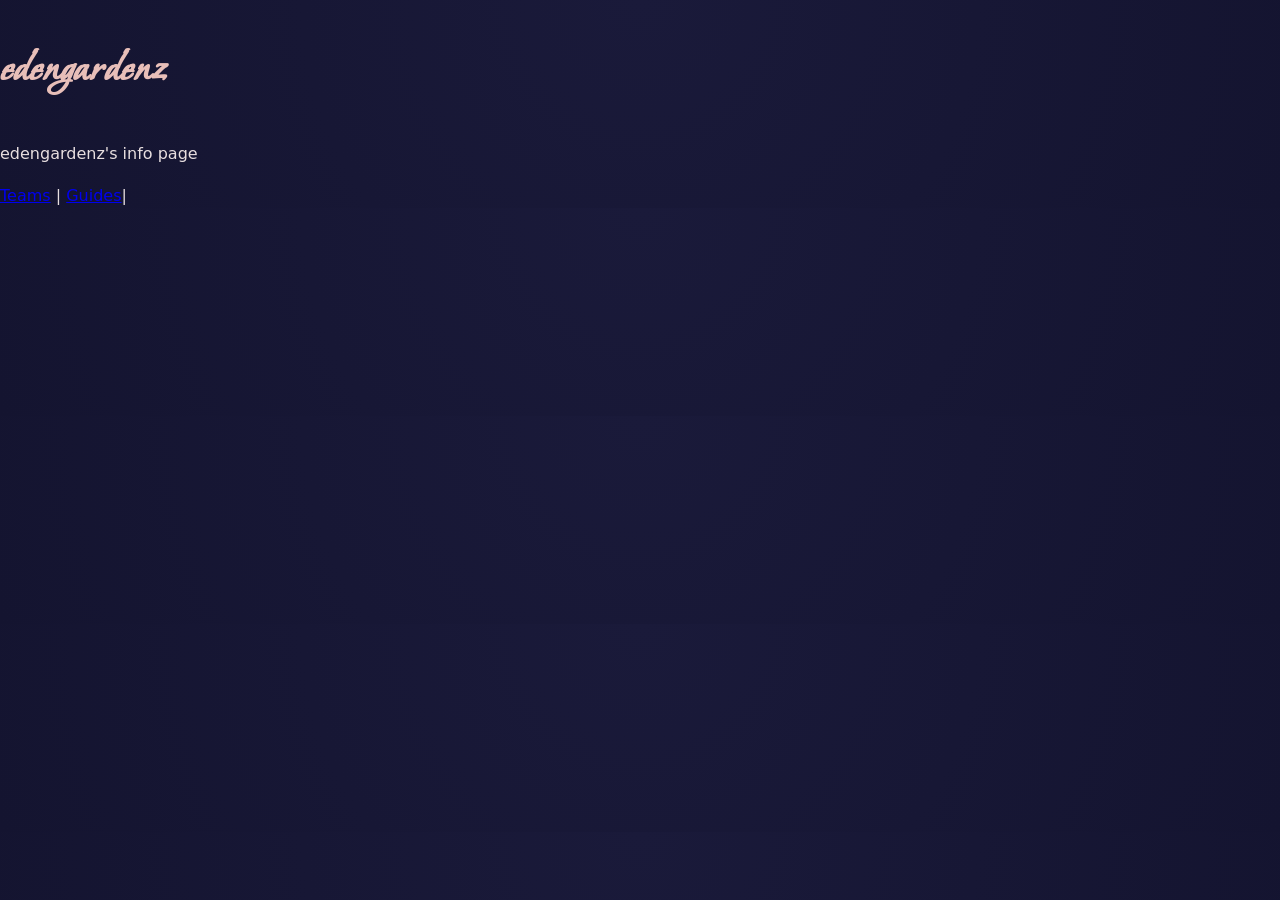
==== index.html @ 7f6c15e5 "Changed up team render, all items locally stored" ====
<!DOCTYPE html>
<html>
<head>
  <title>edengardenz</title>
  <link href="https://fonts.googleapis.com/css2?family=Bonheur+Royale&display=swap" rel="stylesheet">
  <link rel="stylesheet" href="style.css">
</head>
<body>

<h1 class="logo">edengardenz</h1>
<p>edengardenz's info page</p>

<a href="teams.html">Teams</a> |
<a href="guides.html">Guides</a>|
<a href="about.html"About</a></a>

</body>
</html>
---- style.css ----
:root {
  --bg: #141430;          /* OBS background */
  --panel: rgba(255, 255, 255, 0.06);
  --panel-border: rgba(232, 191, 185, 0.25);

  --text: #e8dfe0;
  --muted: rgba(232, 191, 185, 0.7);

  --accent: #e8bfb9;      /* your name color */
  --accent2: #7c5cff;
}

body {
  margin: 0;
  font-family: Inter, system-ui, sans-serif;
  background: radial-gradient(circle at top, #1a1a3a, var(--bg));
  color: var(--text);
  line-height: 1.6;
}

.logo {
  font-family: "Bonheur Royale", cursive;
  font-size: 48px;
  color: var(--accent);
  letter-spacing: 1px;
}

.card {
  background: rgba(255,255,255,0.05);
  border: 1px solid rgba(232,191,185,0.2);
  border-radius: 12px;
  padding: 16px;
  margin-bottom: 20px;
}

.team-grid {
  display: grid;
  grid-template-columns: repeat(auto-fit, minmax(120px, 1fr));
  gap: 12px;
}

.mon-card {
  text-align: center;
  padding: 8px;
}

.mon-card img {
  width: 64px;
  height: 64px;
}

.item-wrap {
  margin-top: 6px;
  font-size: 12px;
}

.item-icon {
  width: 20px;
  height: 20px;
}

.role {
  font-size: 12px;
  opacity: 0.9;
  letter-spacing: 0.3px;
}

/* =========================
   ROLE COLORS
========================= */

.role-setter {
    color: #63e6be;
}

.role-setup {
    color: #ff922b;
}

.role-sweeper {
  color: #ff6b6b;
}

.role-support {
  color: #4dabf7;
}

.role-pivot {
  color: #ffd43b;
}

.role-control {
  color: #b197fc;
}

.role-utility {
  color: #63e6be;
}

.role-wincon {
  color: #ffa8a8;
}

.role-cleanup {
    color: #ffa94d;
}

.role-phys-wall {
  color: #74c0fc;
}

.role-special-wall {
  color: #b197fc;
}

.role-unknown {
  color: rgba(255, 255, 255, 0.6);
}
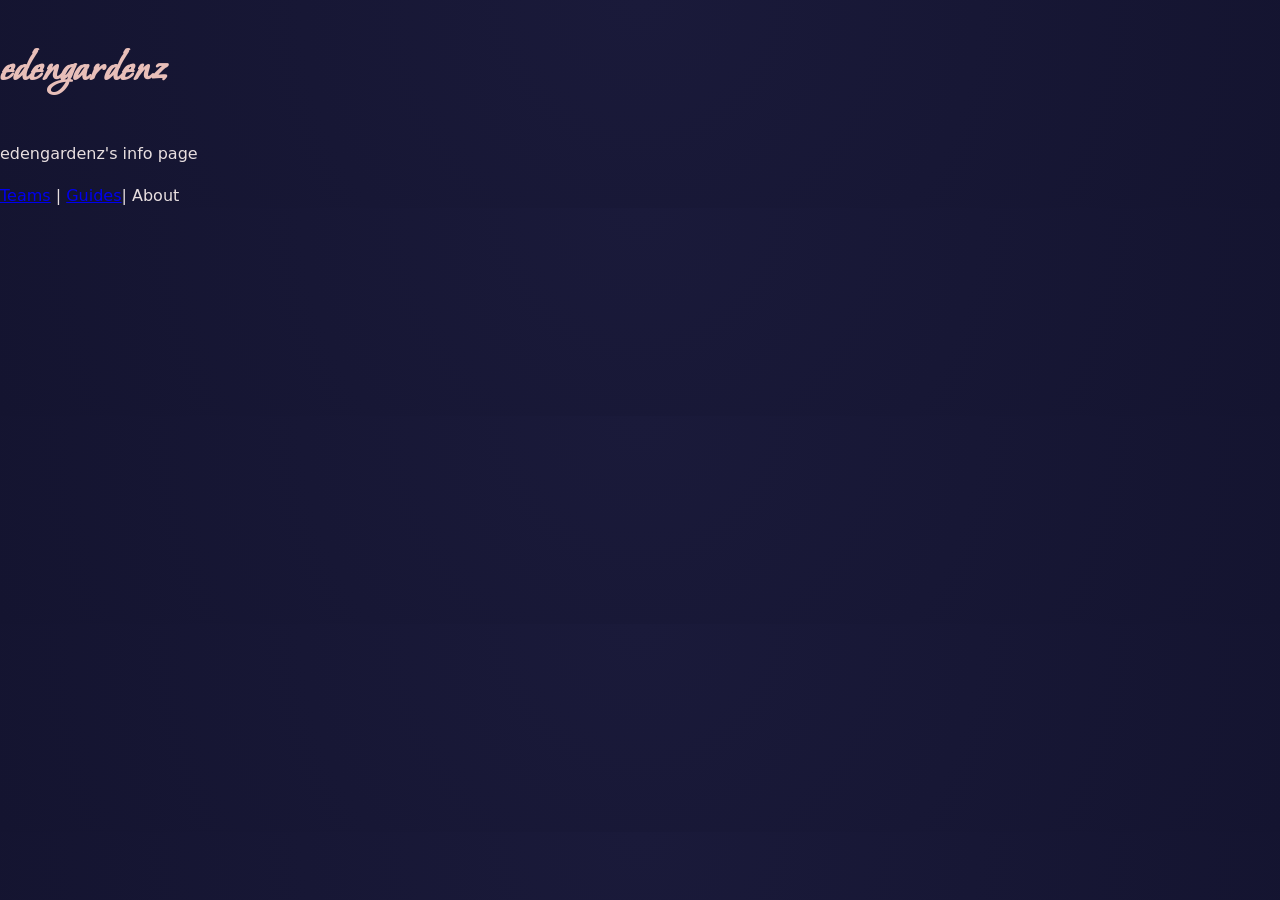
==== commit 9ce7d848: "Adding debug code for new renderer" ====
--- a/index.html
+++ b/index.html
@@ -12,7 +12,7 @@
 
 <a href="teams.html">Teams</a> |
 <a href="guides.html">Guides</a>|
-<a href="about.html"About</a></a>
+<a href="about.html"></a>About</a>
 
 </body>
 </html>
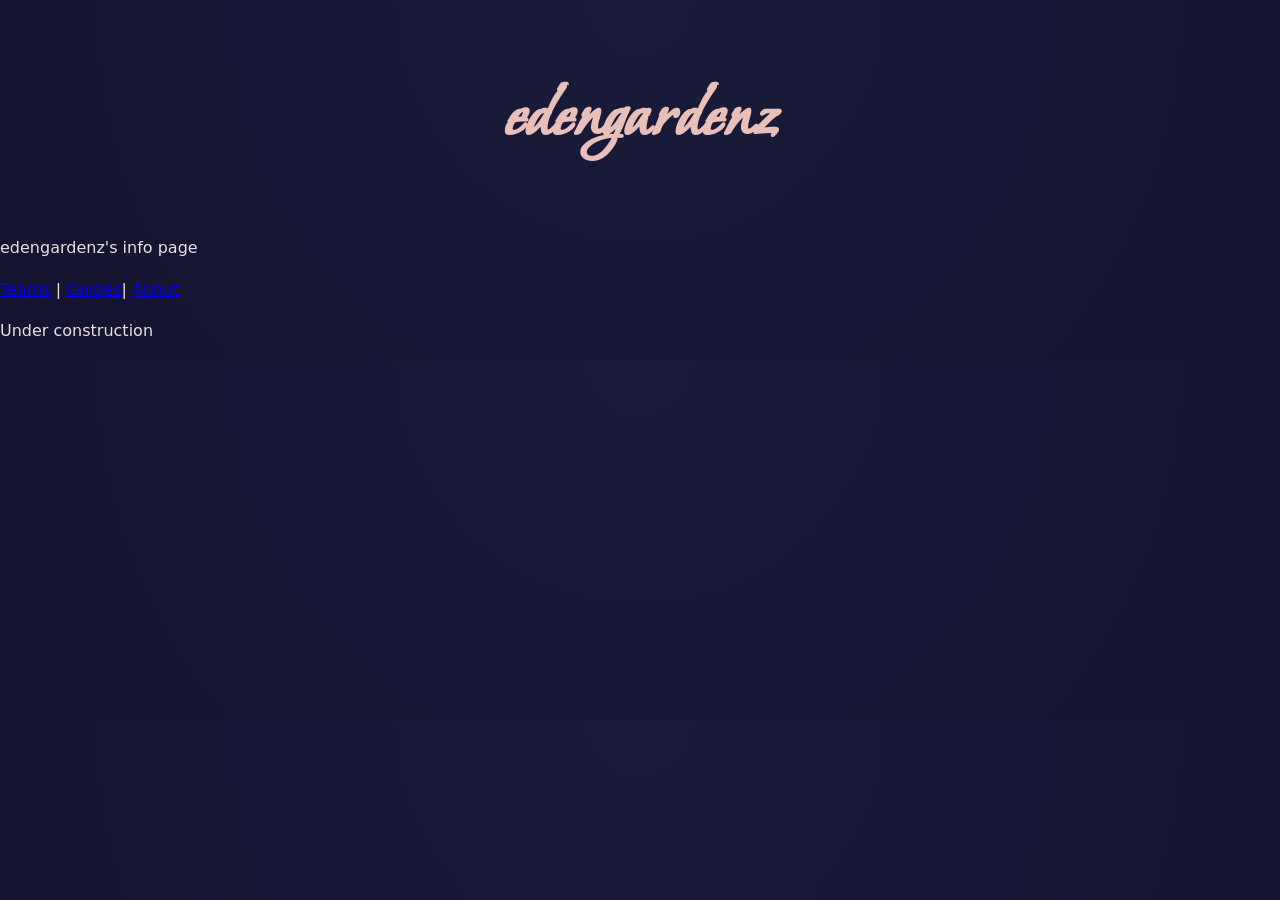
==== commit 8e0439b8: "adding framework to help along production of other pages" ====
--- a/index.html
+++ b/index.html
@@ -12,7 +12,11 @@
 
 <a href="teams.html">Teams</a> |
 <a href="guides.html">Guides</a>|
-<a href="about.html"></a>About</a>
+<a href="about.html">About</a>
+
+<p>Under construction</p>
+
+
 
 </body>
 </html>
--- a/style.css
+++ b/style.css
@@ -20,9 +20,21 @@
 
 .logo {
   font-family: "Bonheur Royale", cursive;
-  font-size: 48px;
+  font-size: 80px;
   color: var(--accent);
   letter-spacing: 1px;
+  text-align: center;
+}
+
+.team-section {
+  margin-bottom: 40px;
+}
+
+.team-name {
+  font-family: "DM Serif Display";
+  font-size: 32px;
+  color: var(--accent);
+  margin: 0 0 12px 4px;
 }
 
 .card {
@@ -34,19 +46,47 @@
 }
 
 .team-grid {
-  display: grid;
-  grid-template-columns: repeat(auto-fit, minmax(120px, 1fr));
+  display: flex;
+  flex-direction: row;
   gap: 12px;
+  flex-wrap: nowrap;
+  justify-content: flex-start;
+  align-items: stretch;
+  overflow-x: auto;
 }
 
 .mon-card {
+  display: flex;
+  flex-direction: column;
+  align-items: center;
   text-align: center;
-  padding: 8px;
+  padding: 12px 10px;
+  min-width: 180px;
+  flex: 1;
+  background: rgba(255, 255, 255, 0.05);
+  border: 1px solid rgba(232, 191, 185, 0.15);
+  border-radius: 12px;
+  gap: 4px;
 }
 
-.mon-card img {
-  width: 64px;
-  height: 64px;
+.mon-card .pokemon-sprite {
+  width: 132px;
+  height: 132px;
+  object-fit: contain;
+  image-rendering: auto;
+}
+
+.item {
+  display: flex;
+  align-items: center;
+  justify-content: center;
+  gap: 4px;
+  margin-top: 2px;
+}
+
+.item-name {
+  font-size: 12px;
+  color: var(--muted);
 }
 
 .item-wrap {
@@ -55,14 +95,35 @@
 }
 
 .item-icon {
-  width: 20px;
-  height: 20px;
+  width: 28px;
+  height: 28px;
 }
 
 .role {
   font-size: 12px;
   opacity: 0.9;
   letter-spacing: 0.3px;
+}
+
+.ability,
+.nature {
+  font-size: 11px;
+  color: var(--muted);
+  line-height: 1.4;
+}
+
+.moves {
+  display: flex;
+  flex-direction: column;
+  gap: 2px;
+  margin-top: 4px;
+  width: 100%;
+}
+
+.move {
+  font-size: 11px;
+  color: var(--text);
+  line-height: 1.3;
 }
 
 /* =========================
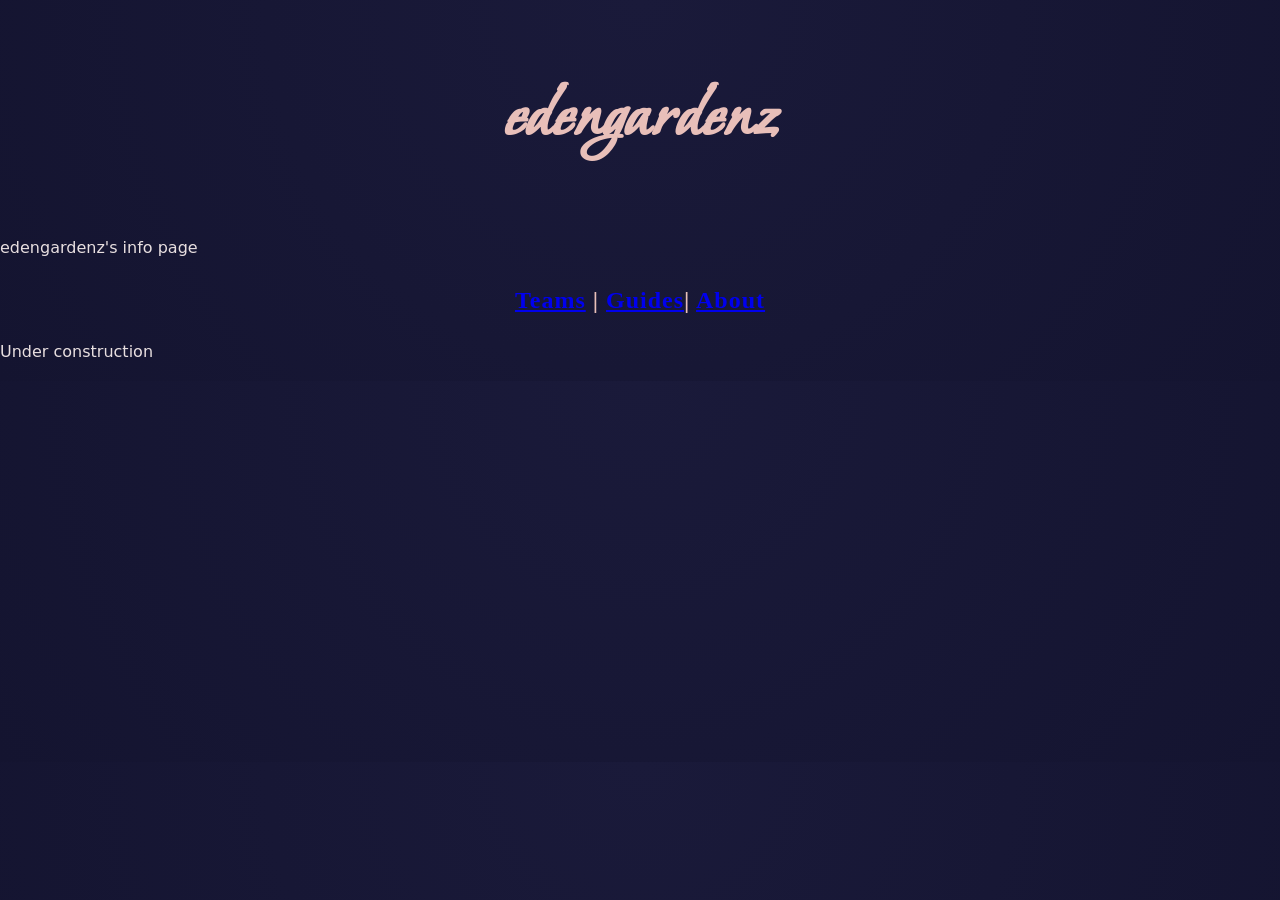
==== commit 0bede97c: "Fixing up formatting for the links" ====
--- a/index.html
+++ b/index.html
@@ -4,15 +4,18 @@
   <title>edengardenz</title>
   <link href="https://fonts.googleapis.com/css2?family=Bonheur+Royale&display=swap" rel="stylesheet">
   <link rel="stylesheet" href="style.css">
+  <link rel="icon" href="assets/icons/archaludon.png" type="image/png">
 </head>
 <body>
 
 <h1 class="logo">edengardenz</h1>
 <p>edengardenz's info page</p>
 
+<h2 class="links">
 <a href="teams.html">Teams</a> |
 <a href="guides.html">Guides</a>|
 <a href="about.html">About</a>
+</h2>
 
 <p>Under construction</p>
 
--- a/style.css
+++ b/style.css
@@ -26,13 +26,21 @@
   text-align: center;
 }
 
+.links {
+  font-family: "DM Serif Display:";
+  font-size: 32;
+  color: var(--accent);
+  letter-spacing: 1px;
+  text-align: center;
+}
+
 .team-section {
   margin-bottom: 40px;
 }
 
 .team-name {
   font-family: "DM Serif Display";
-  font-size: 32px;
+  font-size: 26px;
   color: var(--accent);
   margin: 0 0 12px 4px;
 }
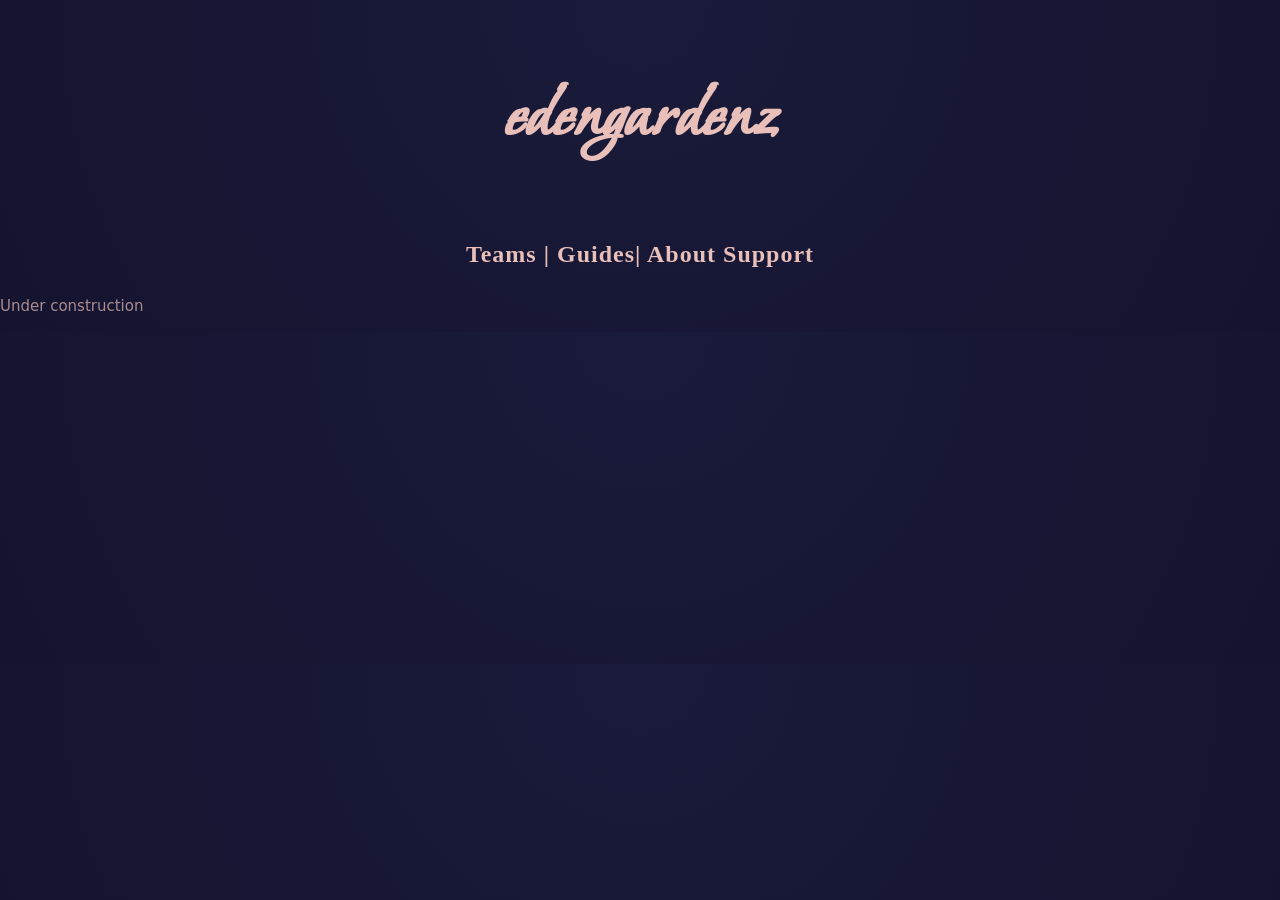
==== commit f46c0e27: "changing up the way links work, added a support page" ====
--- a/index.html
+++ b/index.html
@@ -9,12 +9,12 @@
 <body>
 
 <h1 class="logo">edengardenz</h1>
-<p>edengardenz's info page</p>
 
 <h2 class="links">
-<a href="teams.html">Teams</a> |
-<a href="guides.html">Guides</a>|
-<a href="about.html">About</a>
+  <a href="teams.html">Teams</a> |
+  <a href="guides.html">Guides</a>|
+  <a href="about.html">About</a>
+  <a href="support.html">Support</a>
 </h2>
 
 <p>Under construction</p>
--- a/style.css
+++ b/style.css
@@ -18,6 +18,23 @@
   line-height: 1.6;
 }
 
+p {
+  font-size: 15px;
+  color: var(--muted);
+  line-height: 1.8;
+  max-width: 680px;
+  margin: 0 0 12px 0;
+}
+
+a {
+  color: var(--accent);
+  text-decoration: none;
+}
+
+a:hover {
+  text-decoration: underline;
+}
+
 .logo {
   font-family: "Bonheur Royale", cursive;
   font-size: 80px;
@@ -41,6 +58,13 @@
 .team-name {
   font-family: "DM Serif Display";
   font-size: 26px;
+  color: var(--accent);
+  margin: 0 0 12px 4px;
+}
+
+.team-code {
+  font-family: "DM Serif Display";
+  font-size: 22px;
   color: var(--accent);
   margin: 0 0 12px 4px;
 }
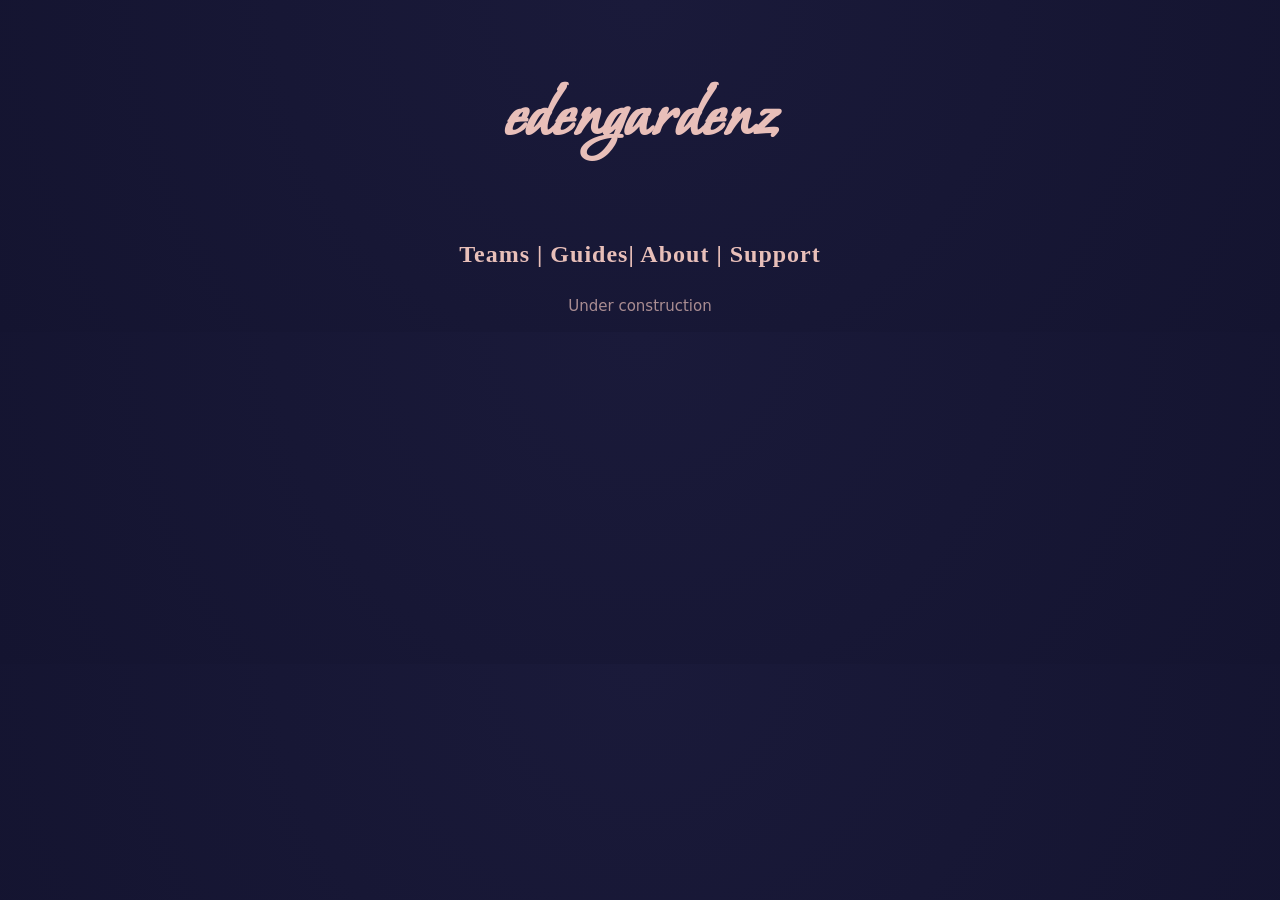
==== commit 1a7a4eda: "fixing center aligned paragraphs" ====
--- a/index.html
+++ b/index.html
@@ -13,7 +13,7 @@
 <h2 class="links">
   <a href="teams.html">Teams</a> |
   <a href="guides.html">Guides</a>|
-  <a href="about.html">About</a>
+  <a href="about.html">About</a> |
   <a href="support.html">Support</a>
 </h2>
 
--- a/style.css
+++ b/style.css
@@ -23,7 +23,8 @@
   color: var(--muted);
   line-height: 1.8;
   max-width: 680px;
-  margin: 0 0 12px 0;
+  margin: 0 auto 12px auto;
+  text-align: center;
 }
 
 a {
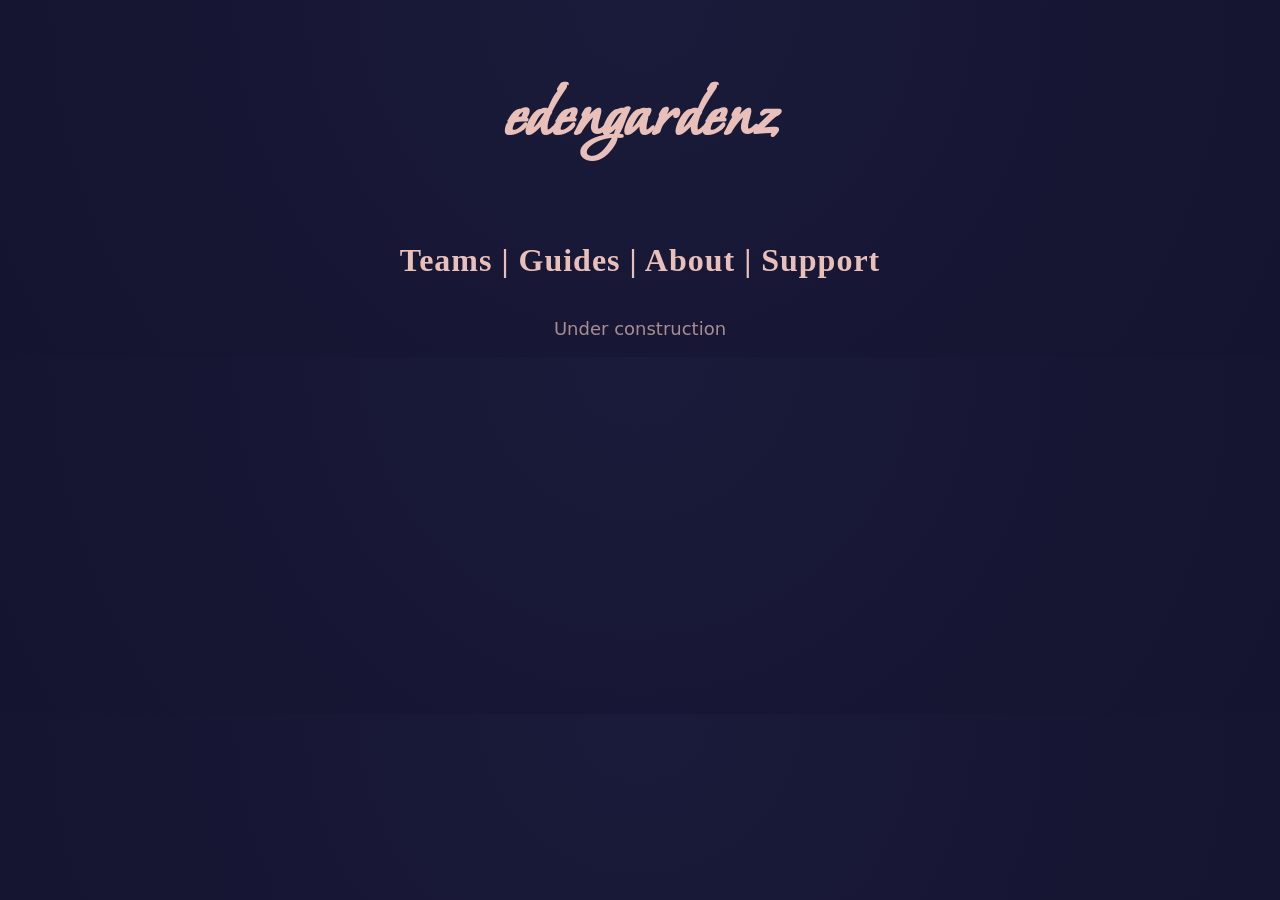
==== commit eebb2dd8: "small cleanup" ====
--- a/index.html
+++ b/index.html
@@ -12,7 +12,7 @@
 
 <h2 class="links">
   <a href="teams.html">Teams</a> |
-  <a href="guides.html">Guides</a>|
+  <a href="guides.html">Guides</a> |
   <a href="about.html">About</a> |
   <a href="support.html">Support</a>
 </h2>
--- a/style.css
+++ b/style.css
@@ -19,10 +19,10 @@
 }
 
 p {
-  font-size: 15px;
+  font-size: 18px;
   color: var(--muted);
   line-height: 1.8;
-  max-width: 680px;
+  width: 75%;
   margin: 0 auto 12px auto;
   text-align: center;
 }
@@ -45,8 +45,8 @@
 }
 
 .links {
-  font-family: "DM Serif Display:";
-  font-size: 32;
+  font-family: "DM Serif Display";
+  font-size: 32px;
   color: var(--accent);
   letter-spacing: 1px;
   text-align: center;
@@ -65,9 +65,17 @@
 
 .team-code {
   font-family: "DM Serif Display";
-  font-size: 22px;
+  font-size: 20px;
   color: var(--accent);
   margin: 0 0 12px 4px;
+}
+
+.disclaimer {
+  font-family: "DM Serif Display";
+  font-size: 20px;
+  color: var(--accent);
+  margin: 0 0 12px 4px;
+  text-align: center;
 }
 
 .card {
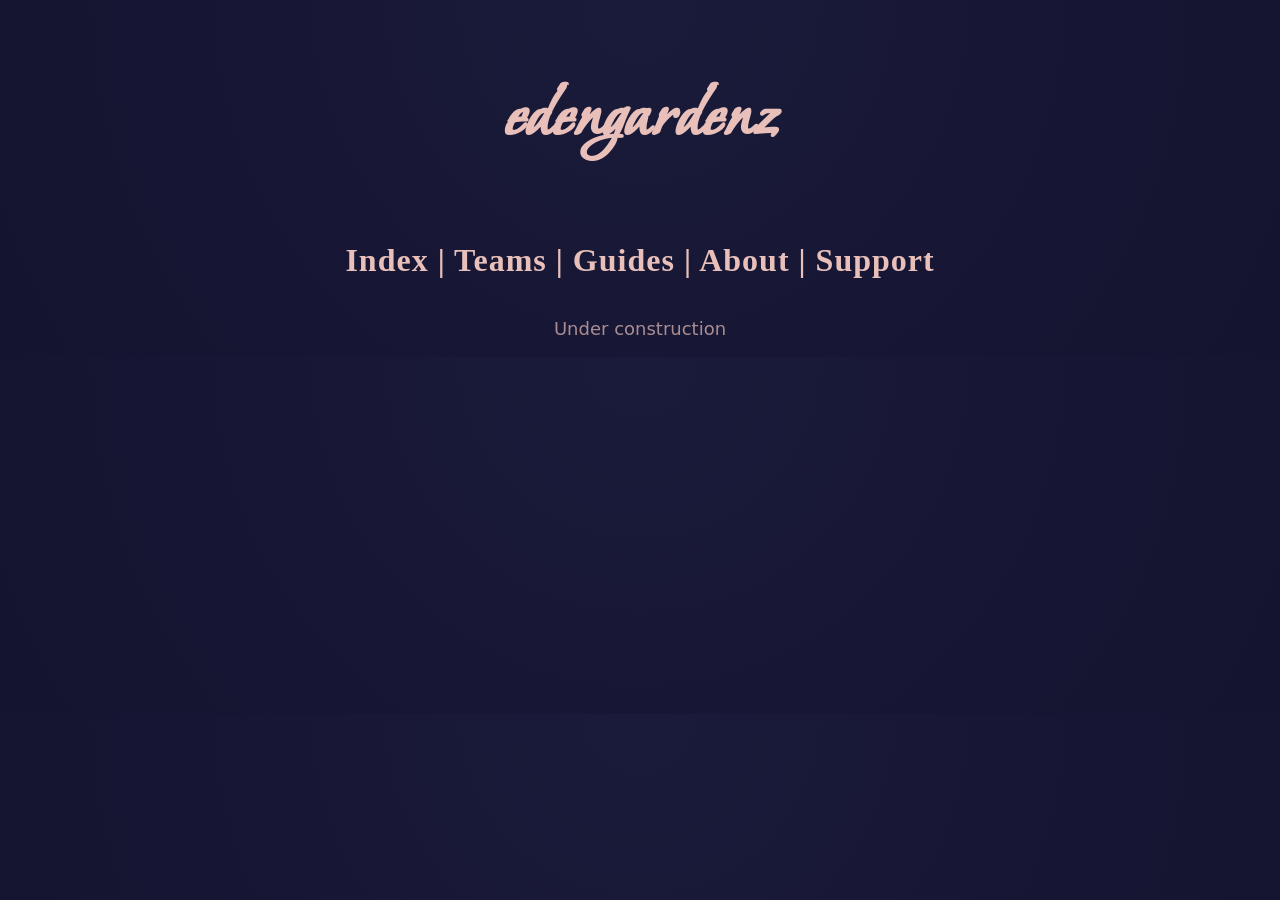
==== commit 389c0938: "made links consistent throughout site at cost of redundancy" ====
--- a/index.html
+++ b/index.html
@@ -11,6 +11,7 @@
 <h1 class="logo">edengardenz</h1>
 
 <h2 class="links">
+  <a href="index.html">Index</a> |
   <a href="teams.html">Teams</a> |
   <a href="guides.html">Guides</a> |
   <a href="about.html">About</a> |
